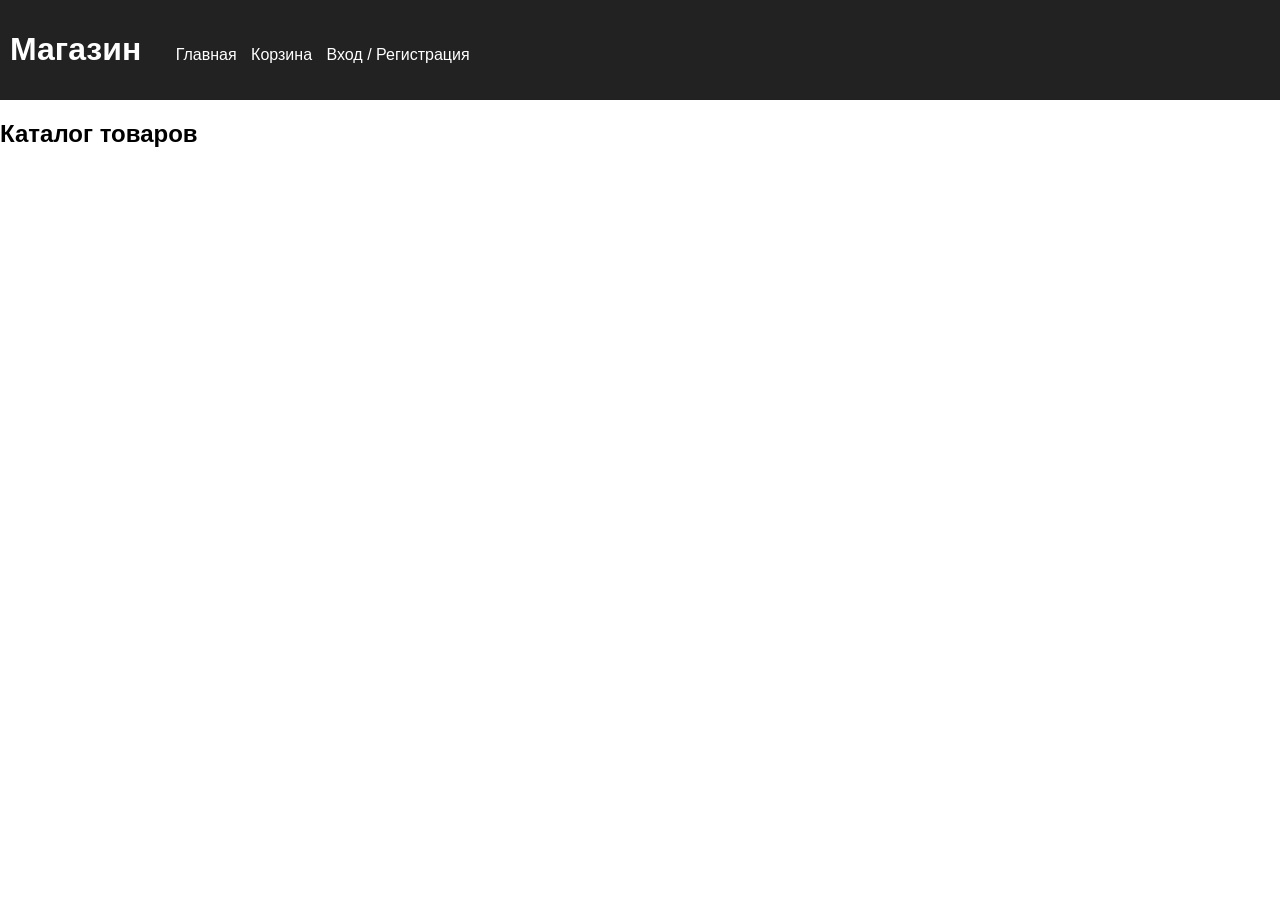
==== index.html @ 844c537b "first commit" ====
<!DOCTYPE html>
<html lang="ru">
<head>
  <meta charset="UTF-8">
  <title>Магазин — Главная</title>
  <link rel="stylesheet" href="css/style.css">
</head>
<body>
  <header id="header">
    <h1>Магазин</h1>
  </header>

  <main>
    <h2>Каталог товаров</h2>
    <div id="catalog"></div>
  </main>
    <script src="js/models.js"></script>
    <script src="js/api.js"></script>
    <script src="js/common.js"></script>
    <script type="module" src="js/catalog.js"></script>
    
</body>
</html>
---- css/style.css ----
body {
  font-family: Arial, sans-serif;
  margin: 0;
  padding: 0;
}

header {
  background: #222;
  color: white;
  padding: 10px;
}

header h1, header nav {
  display: inline-block;
  margin-right: 20px;
}

header a {
  color: #fff;
  margin-right: 10px;
  text-decoration: none;
}

.catalog {
  display: grid;
  grid-template-columns: repeat(auto-fill, minmax(200px, 1fr));
  gap: 15px;
  padding: 20px;
}

.card {
  border: 1px solid #ddd;
  border-radius: 5px;
  padding: 10px;
  text-align: center;
}

.card img {
  max-width: 100%;
  height: 150px;
  object-fit: contain;
}

button {
  padding: 5px 10px;
  margin-top: 5px;
}
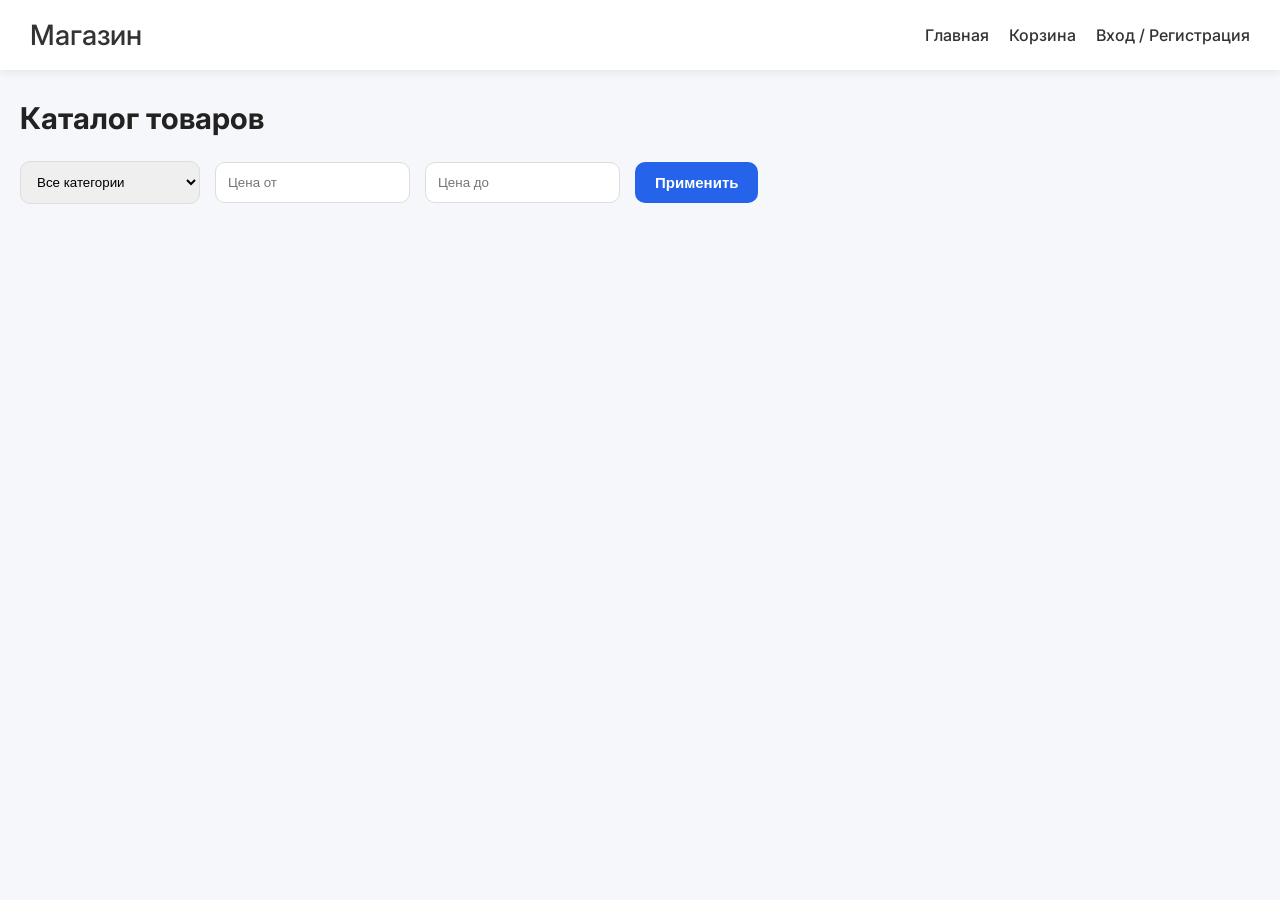
==== commit ae191b60: "Добавил корзину и авторизацию" ====
--- a/index.html
+++ b/index.html
@@ -4,6 +4,9 @@
   <meta charset="UTF-8">
   <title>Магазин — Главная</title>
   <link rel="stylesheet" href="css/style.css">
+  <link rel="preconnect" href="https://fonts.googleapis.com">
+<link rel="preconnect" href="https://fonts.gstatic.com" crossorigin>
+<link href="https://fonts.googleapis.com/css2?family=Inter:wght@400;500;600;700&display=swap" rel="stylesheet">
 </head>
 <body>
   <header id="header">
@@ -12,6 +15,29 @@
 
   <main>
     <h2>Каталог товаров</h2>
+    <div id="filters">
+
+    <select id="category-filter">
+        <option value="all">Все категории</option>
+    </select>
+
+    <input
+        type="number"
+        id="min-price"
+        placeholder="Цена от"
+    >
+
+    <input
+        type="number"
+        id="max-price"
+        placeholder="Цена до"
+    >
+
+    <button id="apply-filters">
+        Применить
+    </button>
+
+</div>
     <div id="catalog"></div>
   </main>
     <script src="js/models.js"></script>
--- a/css/style.css
+++ b/css/style.css
@@ -1,47 +1,298 @@
+/* Сброс */
+
+* {
+    margin: 0;
+    padding: 0;
+    box-sizing: border-box;
+}
+
+/* Общие стили */
+
 body {
-  font-family: Arial, sans-serif;
-  margin: 0;
-  padding: 0;
-}
+    font-family: 'Inter', sans-serif;
+    background-color: #f5f7fa;
+    color: #222;
+    min-height: 100vh;
+}
+
+main {
+    max-width: 1300px;
+    margin: 0 auto;
+    padding: 30px 20px;
+}
+
+/* Header */
 
 header {
-  background: #222;
-  color: white;
-  padding: 10px;
-}
-
-header h1, header nav {
-  display: inline-block;
-  margin-right: 20px;
+    background: #ffffff;
+    box-shadow: 0 2px 10px rgba(0,0,0,0.08);
+    padding: 18px 30px;
+
+    display: flex;
+    justify-content: space-between;
+    align-items: center;
+}
+
+header h1 {
+    color: #2563eb;
+    font-size: 28px;
+}
+
+header nav {
+    display: flex;
+    gap: 20px;
 }
 
 header a {
-  color: #fff;
-  margin-right: 10px;
-  text-decoration: none;
-}
-
-.catalog {
-  display: grid;
-  grid-template-columns: repeat(auto-fill, minmax(200px, 1fr));
-  gap: 15px;
-  padding: 20px;
-}
+    text-decoration: none;
+    color: #333;
+    font-weight: 500;
+    transition: .2s;
+}
+
+header a:hover {
+    color: #2563eb;
+}
+
+/* Заголовки */
+
+h2 {
+    margin-bottom: 25px;
+    font-size: 30px;
+}
+
+/* Каталог */
+
+#catalog {
+    display: grid;
+    grid-template-columns: repeat(auto-fill, minmax(260px, 1fr));
+    gap: 25px;
+}
+#filters {
+    display: flex;
+    gap: 15px;
+    margin-bottom: 30px;
+    flex-wrap: wrap;
+    align-items: center;
+}
+
+#filters select,
+#filters input {
+    padding: 12px;
+    border: 1px solid #ddd;
+    border-radius: 10px;
+    min-width: 180px;
+}
+
+#filters button {
+    padding: 12px 20px;
+}
+/* Карточка */
 
 .card {
-  border: 1px solid #ddd;
-  border-radius: 5px;
-  padding: 10px;
-  text-align: center;
+    background: white;
+    border-radius: 16px;
+    padding: 18px;
+    box-shadow: 0 4px 16px rgba(0,0,0,0.08);
+
+    display: flex;
+    flex-direction: column;
+
+    transition: 0.25s ease;
+}
+
+.card:hover {
+    transform: translateY(-6px);
+    box-shadow: 0 10px 25px rgba(0,0,0,0.12);
 }
 
 .card img {
-  max-width: 100%;
-  height: 150px;
-  object-fit: contain;
-}
+    width: 100%;
+    height: 220px;
+    object-fit: contain;
+    margin-bottom: 15px;
+}
+
+.card h3 {
+    font-size: 16px;
+    margin-bottom: 10px;
+    min-height: 50px;
+}
+
+.card p {
+    font-size: 20px;
+    font-weight: 700;
+    color: #2563eb;
+    margin-bottom: 15px;
+}
+
+.card a {
+    margin-top: auto;
+    text-decoration: none;
+    text-align: center;
+    background: #2563eb;
+    color: white;
+    padding: 12px;
+    border-radius: 10px;
+    transition: .2s;
+}
+
+.card a:hover {
+    background: #1d4ed8;
+}
+
+/* Страница товара */
+
+.product-card {
+    background: white;
+    border-radius: 20px;
+    padding: 30px;
+    box-shadow: 0 4px 20px rgba(0,0,0,0.08);
+
+    display: flex;
+    flex-direction: column;
+    gap: 20px;
+}
+
+.product-card img {
+    max-width: 350px;
+    width: 100%;
+    margin: 0 auto;
+    object-fit: contain;
+}
+
+.product-card h2 {
+    margin-bottom: 10px;
+}
+
+.product-card h3 {
+    color: #2563eb;
+    font-size: 30px;
+}
+
+/* Кнопки */
 
 button {
-  padding: 5px 10px;
-  margin-top: 5px;
-}
+    border: none;
+    border-radius: 10px;
+    padding: 12px 18px;
+
+    font-size: 15px;
+    font-weight: 600;
+
+    cursor: pointer;
+
+    background: #2563eb;
+    color: white;
+
+    transition: .2s;
+}
+
+button:hover {
+    background: #1d4ed8;
+}
+
+/* Корзина */
+
+.cart-item {
+    background: white;
+    border-radius: 16px;
+    padding: 20px;
+    margin-bottom: 20px;
+
+    display: flex;
+    align-items: center;
+    gap: 20px;
+
+    box-shadow: 0 4px 15px rgba(0,0,0,0.08);
+}
+
+.cart-item img {
+    width: 120px;
+    height: 120px;
+    object-fit: contain;
+}
+
+#cart-total {
+    color: #2563eb;
+    font-size: 24px;
+    font-weight: 700;
+}
+
+/* Авторизация */
+
+#auth-container {
+    max-width: 450px;
+    margin: 50px auto;
+    background: white;
+    padding: 30px;
+    border-radius: 18px;
+    box-shadow: 0 4px 20px rgba(0,0,0,0.08);
+}
+
+.auth-form {
+    display: flex;
+    flex-direction: column;
+    gap: 15px;
+    margin-top: 20px;
+}
+
+.auth-form input {
+    padding: 12px;
+    border: 1px solid #ddd;
+    border-radius: 10px;
+    font-size: 15px;
+}
+
+.auth-form input:focus {
+    outline: none;
+    border-color: #2563eb;
+}
+
+/* Адаптивность */
+
+@media (max-width: 768px) {
+
+    header {
+        flex-direction: column;
+        gap: 15px;
+        text-align: center;
+    }
+
+    header nav {
+        flex-wrap: wrap;
+        justify-content: center;
+    }
+
+    .cart-item {
+        flex-direction: column;
+        text-align: center;
+    }
+
+    .product-card {
+        padding: 20px;
+    }
+
+    h2 {
+        font-size: 24px;
+    }
+}
+
+@media (max-width: 480px) {
+
+    #catalog {
+        grid-template-columns: 1fr;
+    }
+
+    .card img {
+        height: 180px;
+    }
+
+    .product-card img {
+        max-width: 250px;
+    }
+
+    button {
+        width: 100%;
+    }
+}
